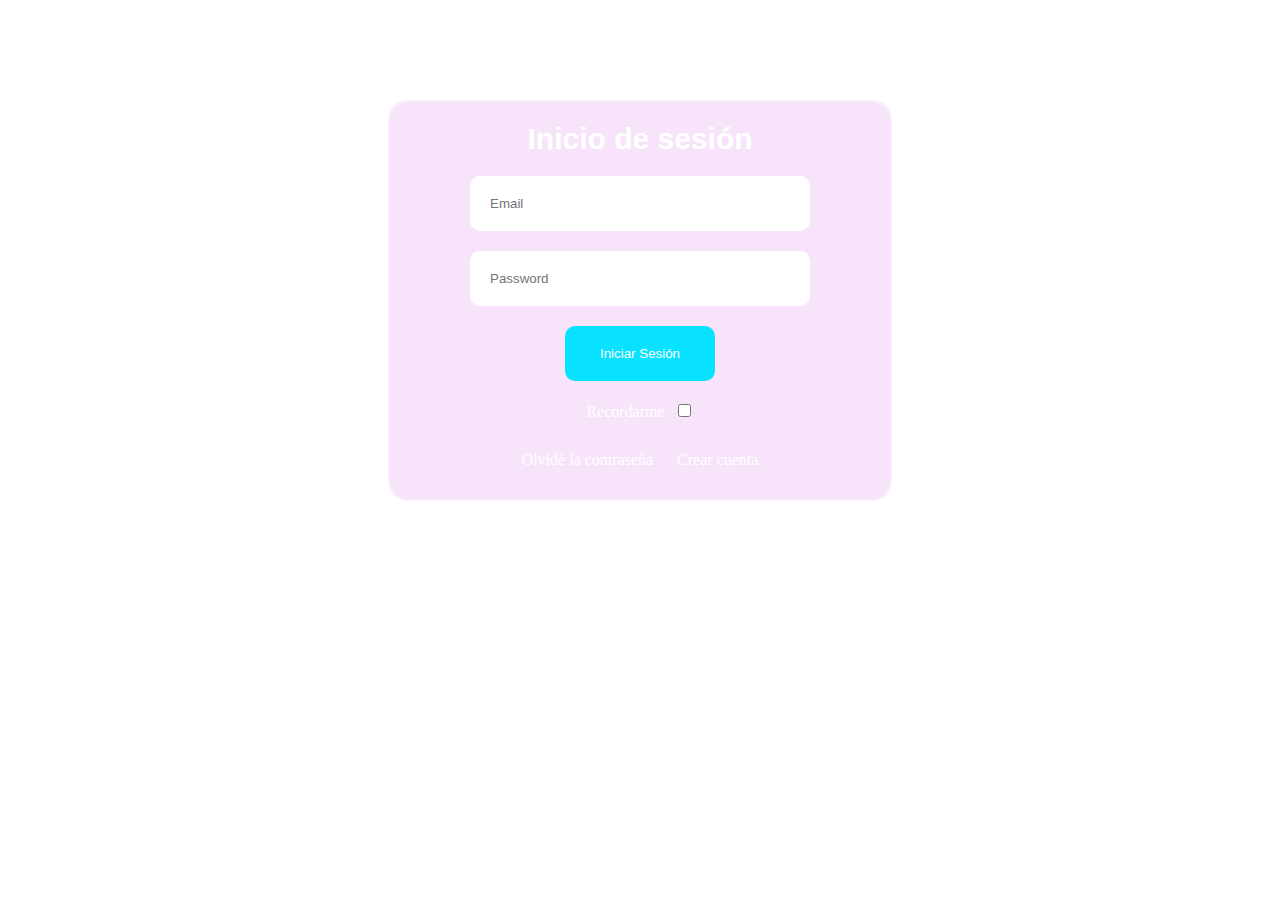
==== login.html @ a841e595 "Agrego login" ====
<!--
=========================================================
					LOGIN.HTML
=========================================================
-->

<!DOCTYPE html>
<html>
    <head>
        <link rel="stylesheet" type="text/css" href="Css/login.css">
    </head>

    <body>
        <main>


            <div class="formulario">

                    <div class="titulo">
                            <h1>Inicio de sesión</h1>
                        </div>

                <form action="" class="contenedor-formulario">

                    <input class="btn" type="email" placeholder="Email" required>

                    <input class="btn" type="password" placeholder="Password" required>
                    
                    <input class="btn2" type="submit" value="Iniciar Sesión">

                    <label class="btn3" for="checkbox">Recordarme</label>
                    <input type="checkbox">

                </form>

            

            <a href="#">Olvidé la contraseña</a>
            <a href="#">Crear cuenta</a>

            </div>
        </main>
    </body>

</html>
---- Css/login.css ----
<!--
=========================================================
					LOGIN.CSS
=========================================================
-->

body {
    margin: 0;
    padding: 0;
    Background: linear-gradient(to right, #C33764, #1D2671);
}


main .titulo h1 {
    font-family: Arial, Helvetica, sans-serif;
    font-size: 30px;
    color: white;

}

main .formulario{
    background-color: #bc17dd1e;
    width: 500px;
    display: block;
    margin: 100px auto;
    text-align: center;
    border: 2px rgba(255, 255, 255, 0.308) solid;
    border-radius: 20px;
}

main .formulario .contenedor-formulario {
    
}


main .formulario .contenedor-formulario .btn {
    display: block;
    margin: 20px auto;
    width: 300px;
    padding: 20px;
    border: none;
    border-radius: 10px;
}

main .formulario .contenedor-formulario .btn2 {
    display: block;
    margin: 20px auto;
    width: 150px;
    color: white;
    background-color: rgb(8, 226, 255);
    padding: 20px;
    border: none;
    border-radius: 10px;
}

main .formulario .contenedor-formulario .btn3 {

    width: 100px;
    padding: 20px 5px 20px 0;
    border: none;
    border-radius: 10px;
    color: white;
}

main .formulario a {
    display: inline-block;
    padding: 10px;
    margin: 20px 0 20px 0;
    border-radius: 10px;
    text-decoration: none;
    color: white;
}
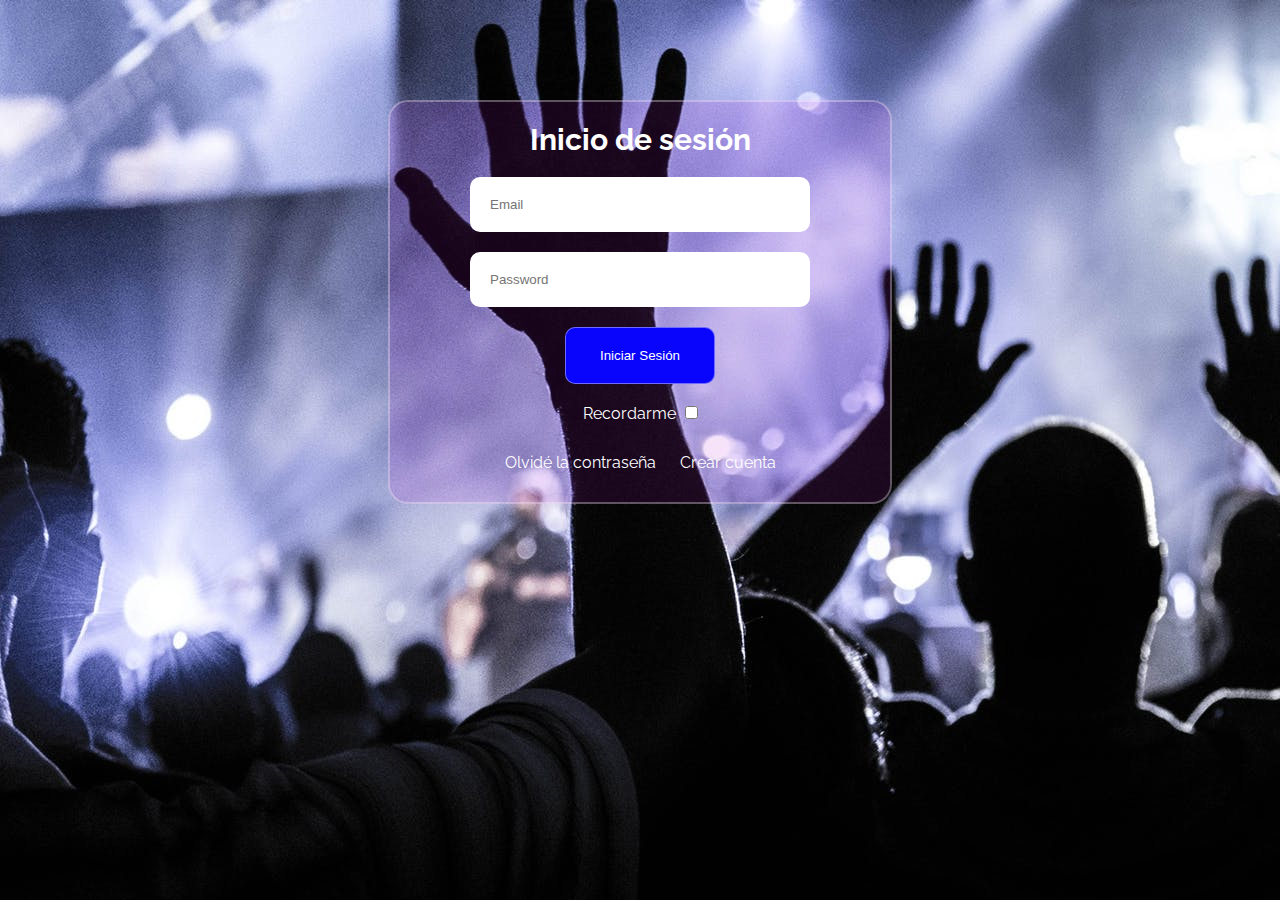
==== commit abd9f520: "Modifique login" ====
--- a/login.html
+++ b/login.html
@@ -7,6 +7,8 @@
 <!DOCTYPE html>
 <html>
     <head>
+        <meta charset= UTF-8>
+        <link href="https://fonts.googleapis.com/css?family=Raleway" rel="stylesheet">
         <link rel="stylesheet" type="text/css" href="Css/login.css">
     </head>
 
@@ -29,7 +31,7 @@
                     <input class="btn2" type="submit" value="Iniciar Sesión">
 
                     <label class="btn3" for="checkbox">Recordarme</label>
-                    <input type="checkbox">
+                    <input class="btn3-input" type="checkbox">
 
                 </form>
 
--- a/Css/login.css
+++ b/Css/login.css
@@ -1,19 +1,21 @@
 
-<!--
+/*
 =========================================================
 					LOGIN.CSS
 =========================================================
--->
+*/
 
 body {
+    font-family: 'Raleway', sans-serif;
+    /* background-size: cover; */
+    padding: 0;
     margin: 0;
-    padding: 0;
-    Background: linear-gradient(to right, #C33764, #1D2671);
+    background: linear-gradient(to right, #c33764, #1d2671);
+    background-image: url("../img/pexels-photo-952437.jpeg");
 }
 
 
 main .titulo h1 {
-    font-family: Arial, Helvetica, sans-serif;
     font-size: 30px;
     color: white;
 
@@ -48,19 +50,29 @@
     margin: 20px auto;
     width: 150px;
     color: white;
-    background-color: rgb(8, 226, 255);
+    background-color: rgb(9, 5, 253);
     padding: 20px;
-    border: none;
+    border: 1px solid #ffffff69;
     border-radius: 10px;
 }
 
+main .formulario .contenedor-formulario .btn2:hover {
+    background-color: rgb(27, 24, 172);
+    border: 1px solid white;
+}
+
 main .formulario .contenedor-formulario .btn3 {
-
     width: 100px;
     padding: 20px 5px 20px 0;
     border: none;
     border-radius: 10px;
     color: white;
+    
+}
+
+main .formulario .contenedor-formulario .btn3-input {
+    margin: 0;
+
 }
 
 main .formulario a {
@@ -76,3 +88,4 @@
 
 
 
+
